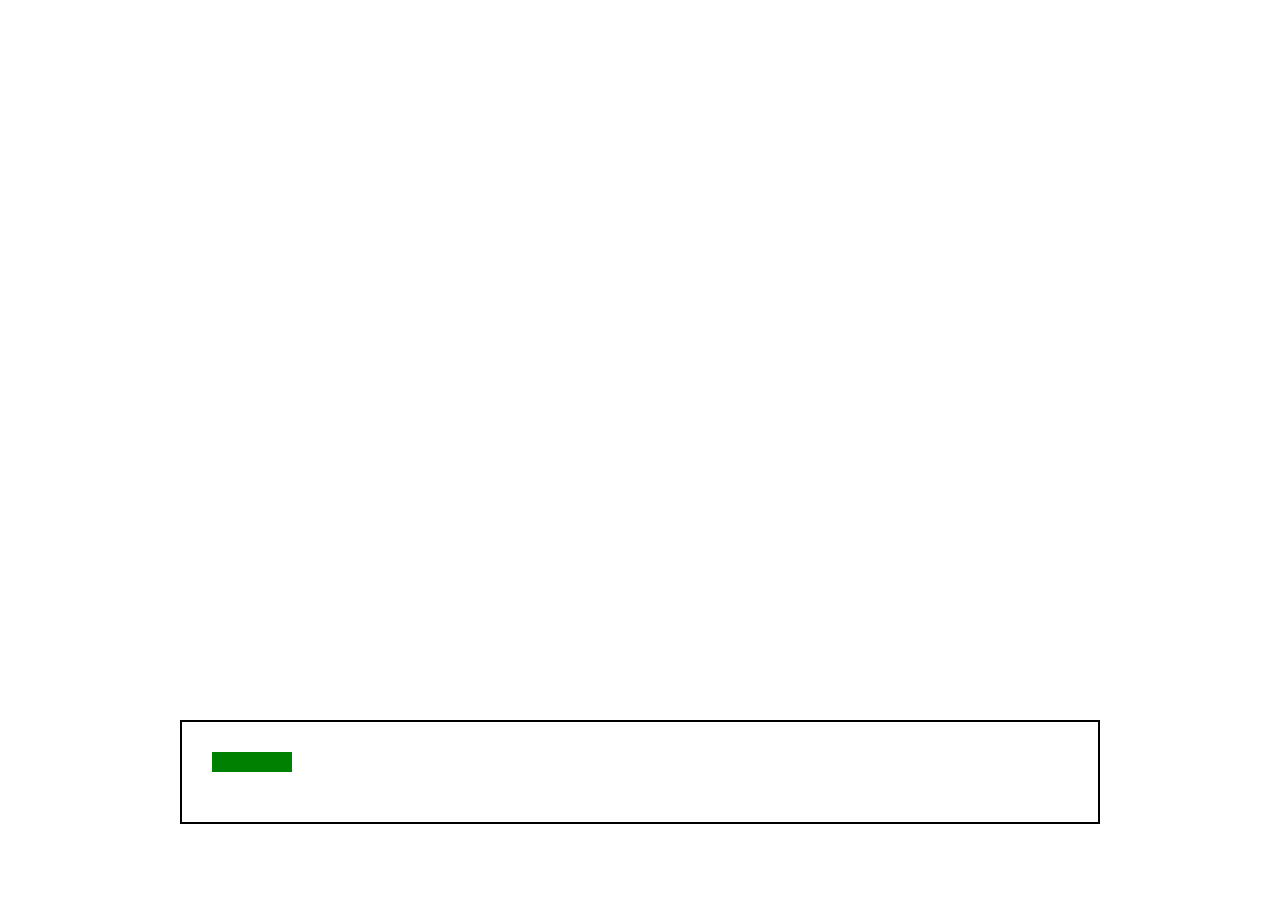
==== index.html @ a398c3ea "Übung 2.0" ====
<!DOCTYPE html>
<html lang="en">

<head>
    <meta charset="UTF-8">
    <meta name="viewport" content="width=device-width, initial-scale=1.0">
    <title>Document</title>
    <link rel="stylesheet" href="style.css">
    <link rel="stylesheet" href="reset.css">
    <div class="navbar">
        <div class="box1">
            <div class="box2">
                <div class="box3">

                </div>
</head>

<body>

</body>

</html>
---- style.css ----
.navbar {
    background-color: rgb(255, 255, 255);
    height: 80px;
    width: 70%;
    position: absolute;
    top: 80%;
    left: 50%; 
    transform: translateX(-50%);
    text-align: center;
    border: 2px solid #000;
    padding: 10px;
  }
  
  
  .box1 {
    background: green;
    height: 20px;
    width: 40px;
    margin: 20px;
  }

  .box2 {
    background: green;
    height: 20px;
    width: 40px;
    margin: 20px;
  }

  .box3 {
    background: green;
    height: 20px;
    width: 40px;
    margin: 20px;
  }
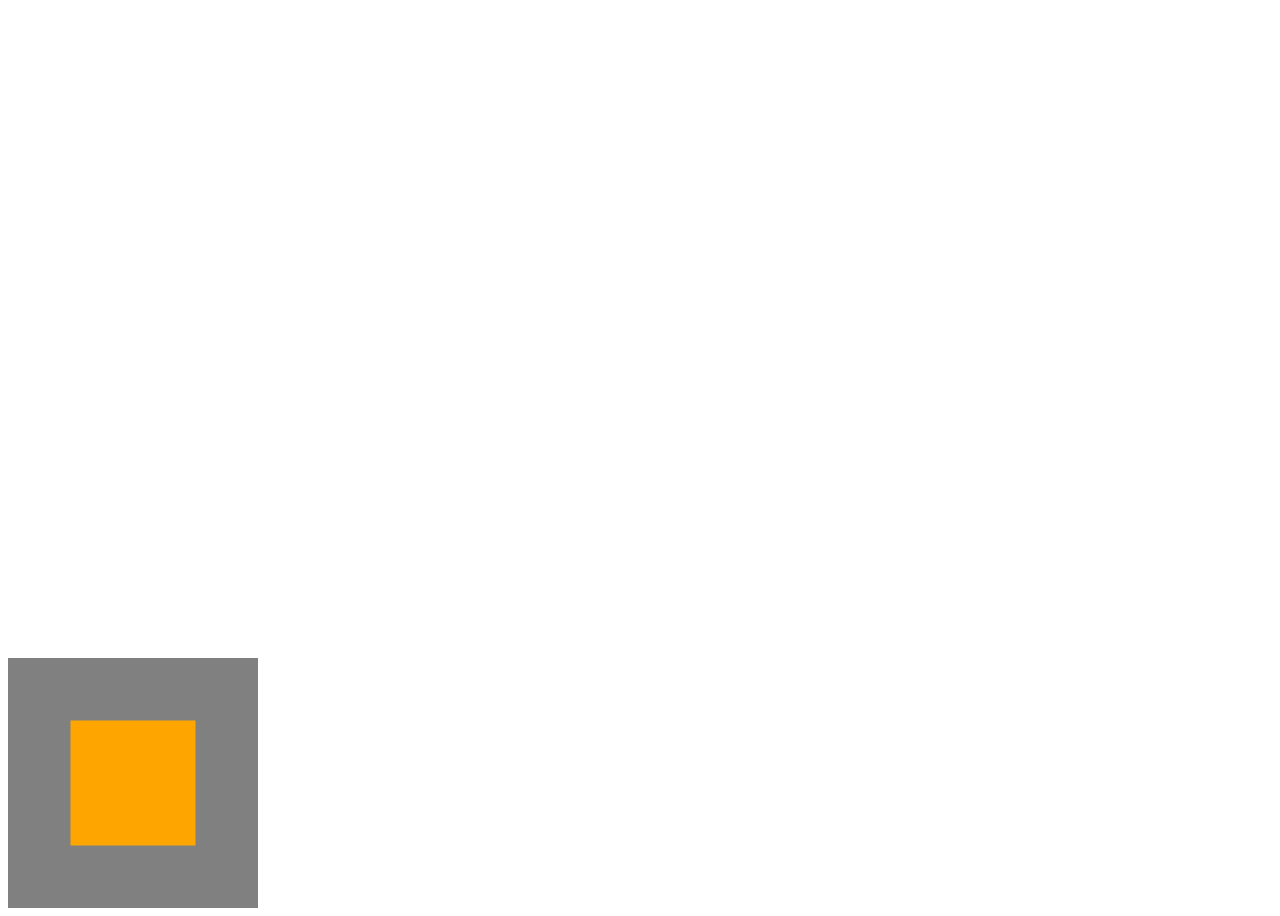
==== commit 89d24992: "Working on Übung 6.3" ====
--- a/index.html
+++ b/index.html
@@ -6,16 +6,12 @@
     <meta name="viewport" content="width=device-width, initial-scale=1.0">
     <title>Document</title>
     <link rel="stylesheet" href="style.css">
-    <link rel="stylesheet" href="reset.css">
-    <div class="navbar">
-        <div class="box1">
-            <div class="box2">
-                <div class="box3">
-
-                </div>
-</head>
 
 <body>
+    <div class="grey-container">
+    <div class="grey">
+        <div class="orange">
+        </div>
 
 </body>
 
--- a/style.css
+++ b/style.css
@@ -1,34 +1,26 @@
-.navbar {
-    background-color: rgb(255, 255, 255);
-    height: 80px;
-    width: 70%;
+.grey-container {
+    position: relative;
+    width: 100%;
+    height: 100vh; 
+}
+
+.grey {
+    background: grey;
+    width: 250px;
+    height: 250px;
     position: absolute;
-    top: 80%;
-    left: 50%; 
-    transform: translateX(-50%);
-    text-align: center;
-    border: 2px solid #000;
-    padding: 10px;
-  }
-  
-  
-  .box1 {
-    background: green;
-    height: 20px;
-    width: 40px;
-    margin: 20px;
-  }
+    bottom: 0;
+    left: 0;
+}
 
-  .box2 {
-    background: green;
-    height: 20px;
-    width: 40px;
-    margin: 20px;
-  }
+.orange {
+    background: orange;
+    width: 125px;
+    height: 125px;
+    position: absolute;
+    top: 50%;
+    left: 50%;
+    transform: translate(-50%, -50%); 
+    z-index: 1;
+}
 
-  .box3 {
-    background: green;
-    height: 20px;
-    width: 40px;
-    margin: 20px;
-  }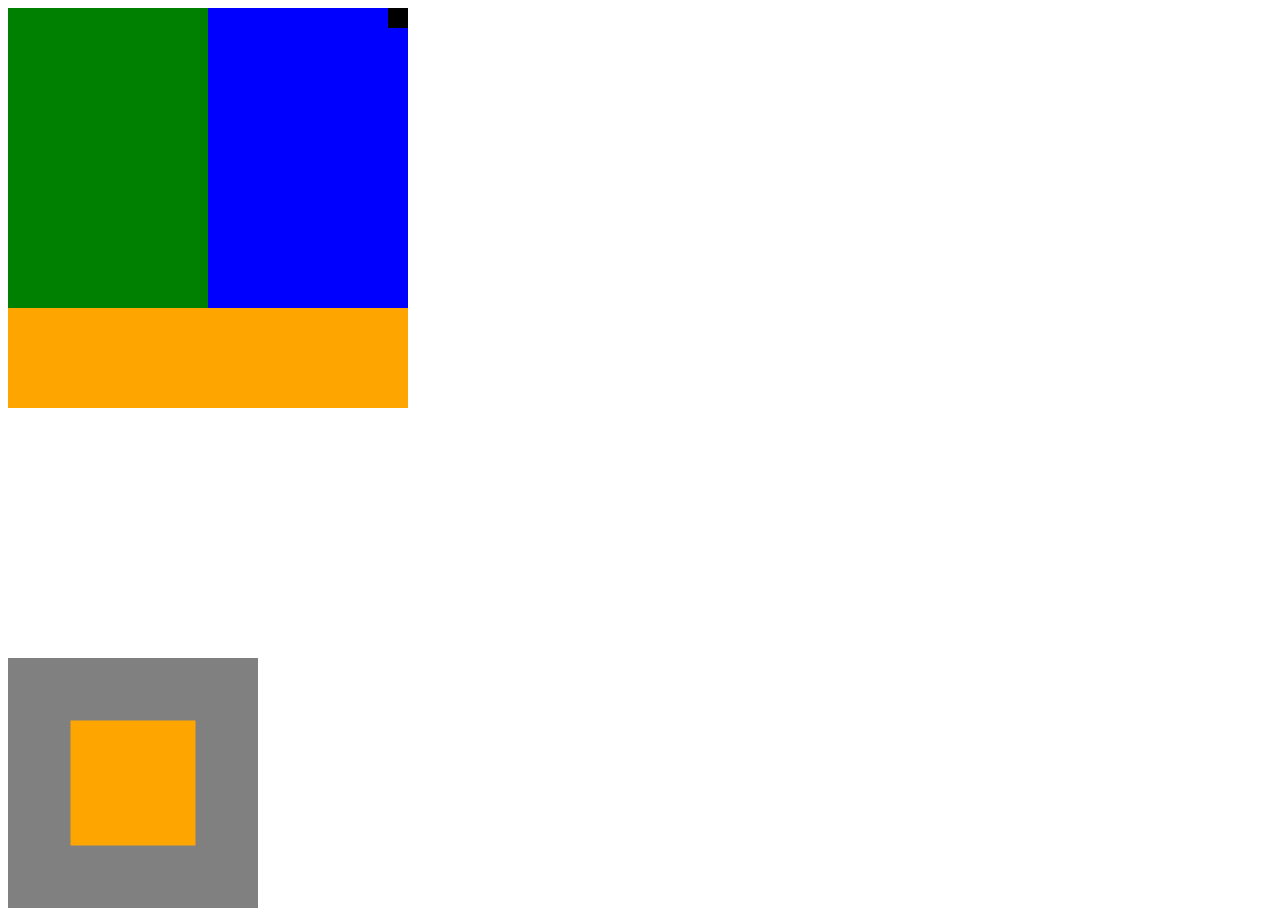
==== commit 68c333ad: "Finished 0.3" ====
--- a/index.html
+++ b/index.html
@@ -8,11 +8,19 @@
     <link rel="stylesheet" href="style.css">
 
 <body>
+    <div class="orange-box">
+        <div class="green-box"></div>
+        <div class="black-box"></div>
+        <div class="blue"></div>
+
+
     <div class="grey-container">
     <div class="grey">
         <div class="orange">
-        </div>
+        </div> </div></div>
+
 
 </body>
 
-</html>+</html>
+
--- a/style.css
+++ b/style.css
@@ -24,3 +24,40 @@
     z-index: 1;
 }
 
+.orange-box {
+    width: 400px;
+    height: 400px;
+    background-color: orange;
+    position: relative;
+  }
+  
+
+  .green-box,
+  .black-box {
+    width: 200px;
+    height: 300px;
+    position: absolute;
+  }
+  
+.blue {
+    background-color: black;
+    width: 20px;
+    height: 20px;
+    position: absolute;
+    bottom: 1;
+    right: 0;
+  }
+  
+  .green-box {
+    background-color: green;
+    height: 300px;
+    width: 200px;
+  }
+  
+  .black-box {
+    background-color: blue;
+    height: 300px;
+    width: 200px;
+    top: 0;
+    right: 0;
+  }
